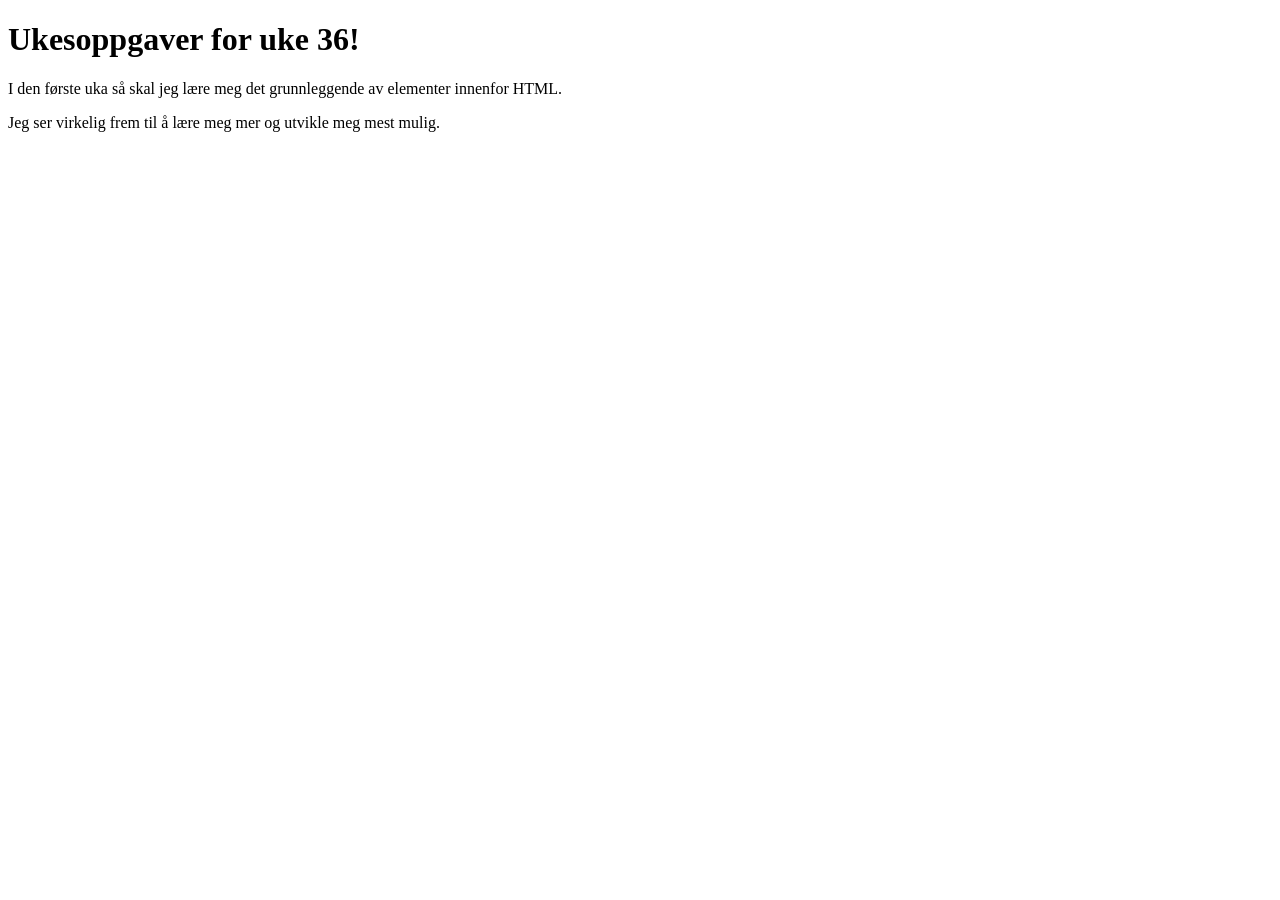
==== index.html @ 10407c15 "Oppdater index.html" ====
<!doctype html>
<html lang="no">
  <head>
    <meta charset="UTF-8" />
    <meta name="viewport" content="width=device-width, initial-scale=1.0" />
    <title>Ukesoppgaver - Min første nettside</title>
  </head>
  <body>
    <h1>Ukesoppgaver for uke 36!</h1>
    <p>I den første uka så skal jeg lære meg det grunnleggende av elementer innenfor HTML.</p>
    <P>Jeg ser virkelig frem til å lære meg mer og utvikle meg mest mulig.</P>
  </body>
</html>
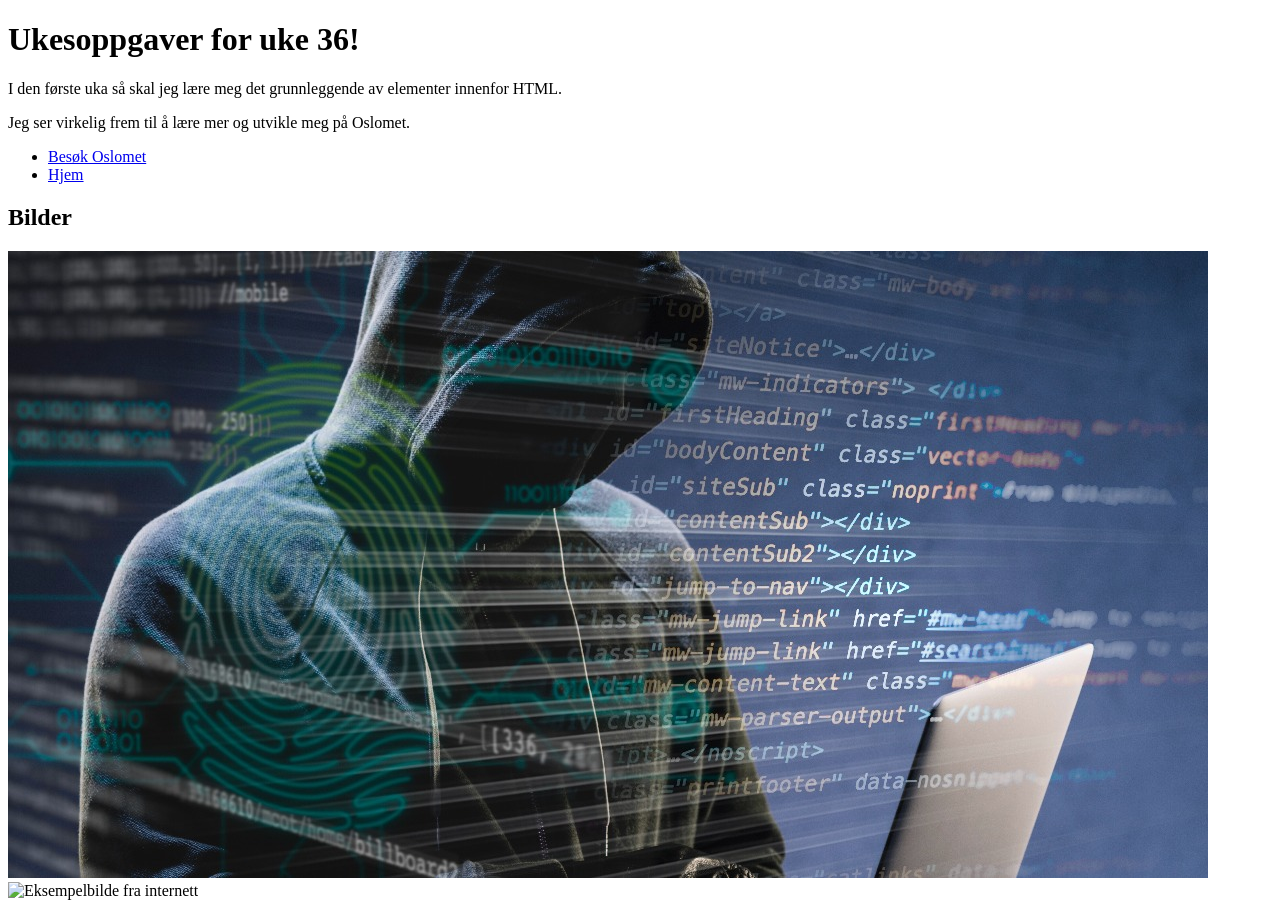
==== commit 7c3d9932: "Add images and update index for Task 4" ====
--- a/index.html
+++ b/index.html
@@ -1,13 +1,28 @@
 <!doctype html>
 <html lang="no">
-  <head>
+<head>
     <meta charset="UTF-8" />
     <meta name="viewport" content="width=device-width, initial-scale=1.0" />
-    <title>Ukesoppgaver - Min første nettside</title>
-  </head>
-  <body>
-    <h1>Ukesoppgaver for uke 36!</h1>
-    <p>I den første uka så skal jeg lære meg det grunnleggende av elementer innenfor HTML.</p>
-    <P>Jeg ser virkelig frem til å lære meg mer og utvikle meg mest mulig.</P>
-  </body>
+  <title>Ukesoppgaver - Min første nettside</title>
+</head>
+<body>
+   <h1>Ukesoppgaver for uke 36!</h1>
+   <p>I den første uka så skal jeg lære meg det grunnleggende av elementer innenfor HTML.</p>
+   <P>Jeg ser virkelig frem til å lære mer og utvikle meg på Oslomet.</P>
+
+   <nav>
+    <ul>
+      <li><a href="https://www.oslomet.no" targets="_blank" rel="noopener">Besøk Oslomet</a>
+      <li><a href="#">Hjem</a></li>
+    </ul>
+   </nav>
+
+   <h2>Bilder</h2>
+   
+    <!-- Relativ sti: lokalt bilde -->
+    <img src="images/linkedin-shared-link-6.jpg" alt="Lokalt bilde fra images-mappen" />
+
+    <!-- Absolutt URL: bilde fra internett -->
+    <img src="https://picsum.photos/800/500?random=2" alt="Eksempelbilde fra internett" />
+</body>
 </html>
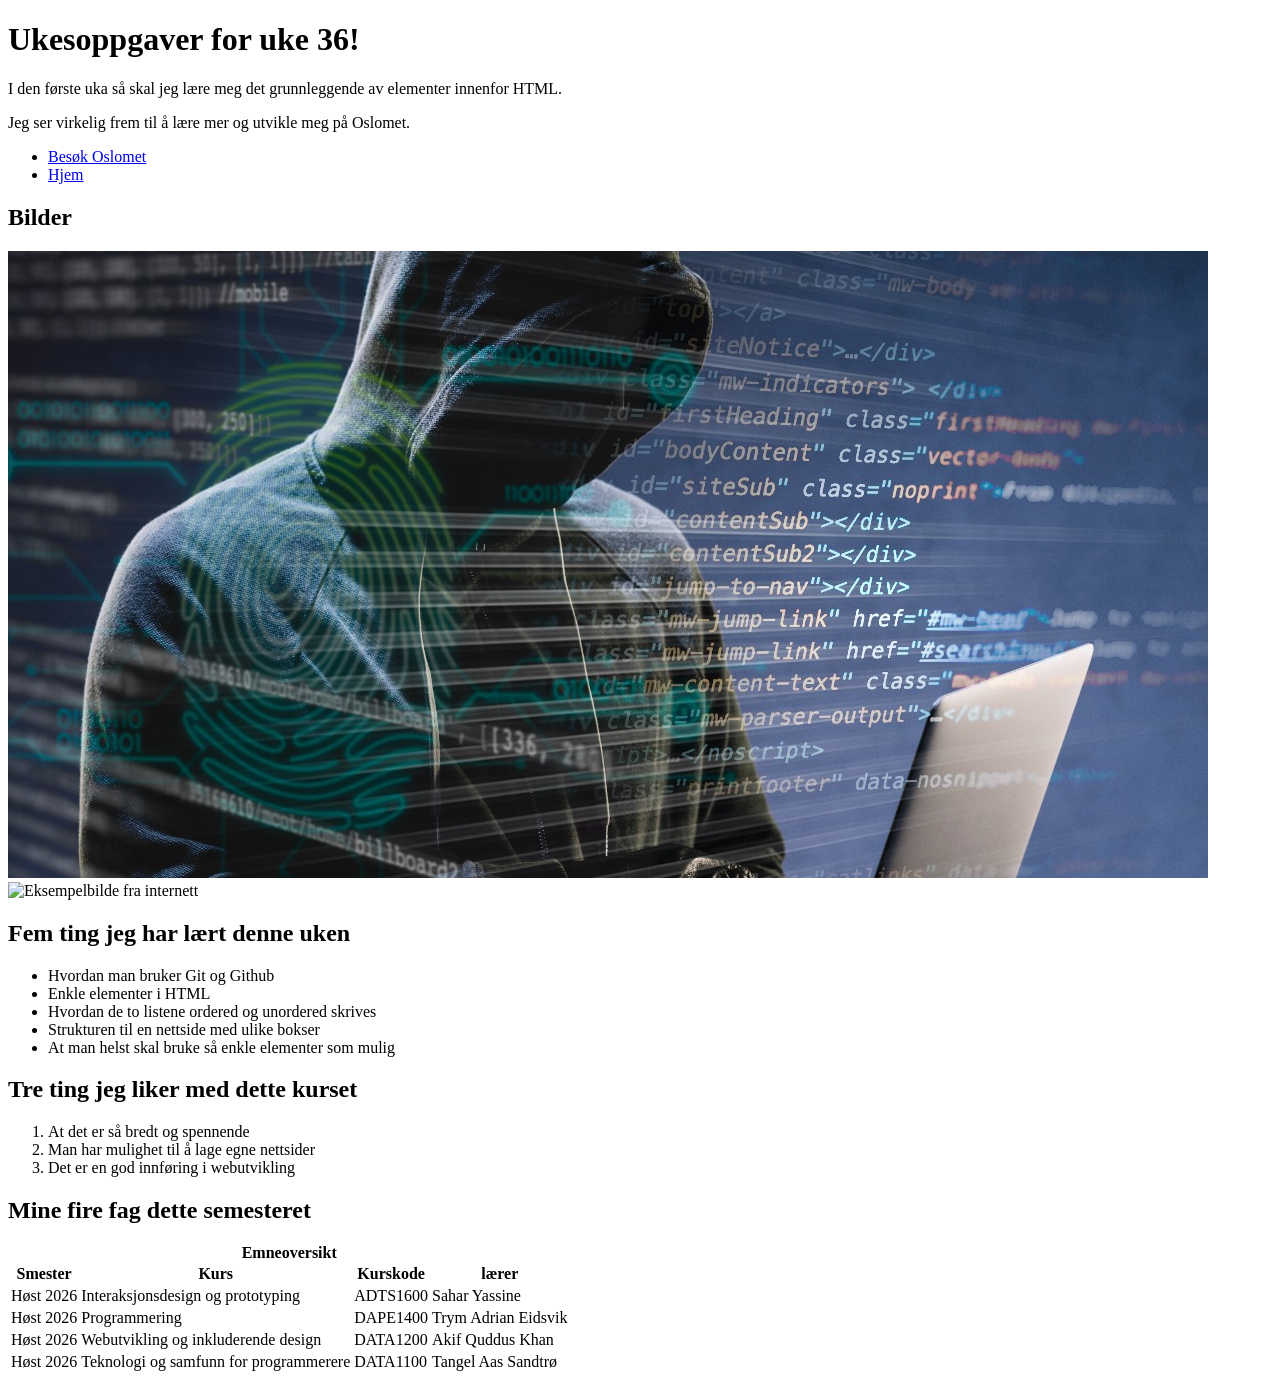
==== commit cb93e54a: "Legger til oppgaver" ====
--- a/index.html
+++ b/index.html
@@ -18,11 +18,72 @@
    </nav>
 
    <h2>Bilder</h2>
-   
+
     <!-- Relativ sti: lokalt bilde -->
     <img src="images/linkedin-shared-link-6.jpg" alt="Lokalt bilde fra images-mappen" />
 
     <!-- Absolutt URL: bilde fra internett -->
     <img src="https://picsum.photos/800/500?random=2" alt="Eksempelbilde fra internett" />
+
+
+
+
+    <h2>Fem ting jeg har lært denne uken</h2>
+
+
+<ul> 
+<li>Hvordan man bruker Git og Github</li>
+<li>Enkle elementer i HTML</li>
+<li>Hvordan de to listene ordered og unordered skrives</li>
+<li>Strukturen til en nettside med ulike bokser</li>
+<li>At man helst skal bruke så enkle elementer som mulig</li>
+</ul>
+
+
+
+      <h2>Tre ting jeg liker med dette kurset</h2>
+
+<ol>
+  <li>At det er så bredt og spennende</li>
+  <li>Man har mulighet til å lage egne nettsider</li>
+  <li>Det er en god innføring i webutvikling</li>
+</ol>
+
+<h2>Mine fire fag dette semesteret</h2>
+<table>
+
+<caption><b>Emneoversikt</b></caption>
+
+<tr>
+     <th>Smester</th>
+     <th>Kurs</th>
+     <th>Kurskode</th>
+     <th>lærer</th>
+</tr>
+<tr>
+     <td>Høst 2026</td>
+     <td>Interaksjonsdesign og prototyping</td>
+     <td>ADTS1600</td>
+     <td>Sahar Yassine </td>
+</tr>
+<tr>
+      <td>Høst 2026</td>
+      <td>Programmering</td>
+      <td>DAPE1400</td>
+      <td>Trym Adrian Eidsvik</td>
+</tr>
+<tr>
+      <td>Høst 2026</td>
+      <td>Webutvikling og inkluderende design</td>
+      <td>DATA1200</td>
+      <td>Akif Quddus Khan</td>
+</tr>
+<tr>
+      <td>Høst 2026</td>
+      <td>Teknologi og samfunn for programmerere</td>
+      <td>DATA1100</td>
+      <td>Tangel Aas Sandtrø</td>
+</tr>
+</table>
 </body>
 </html>
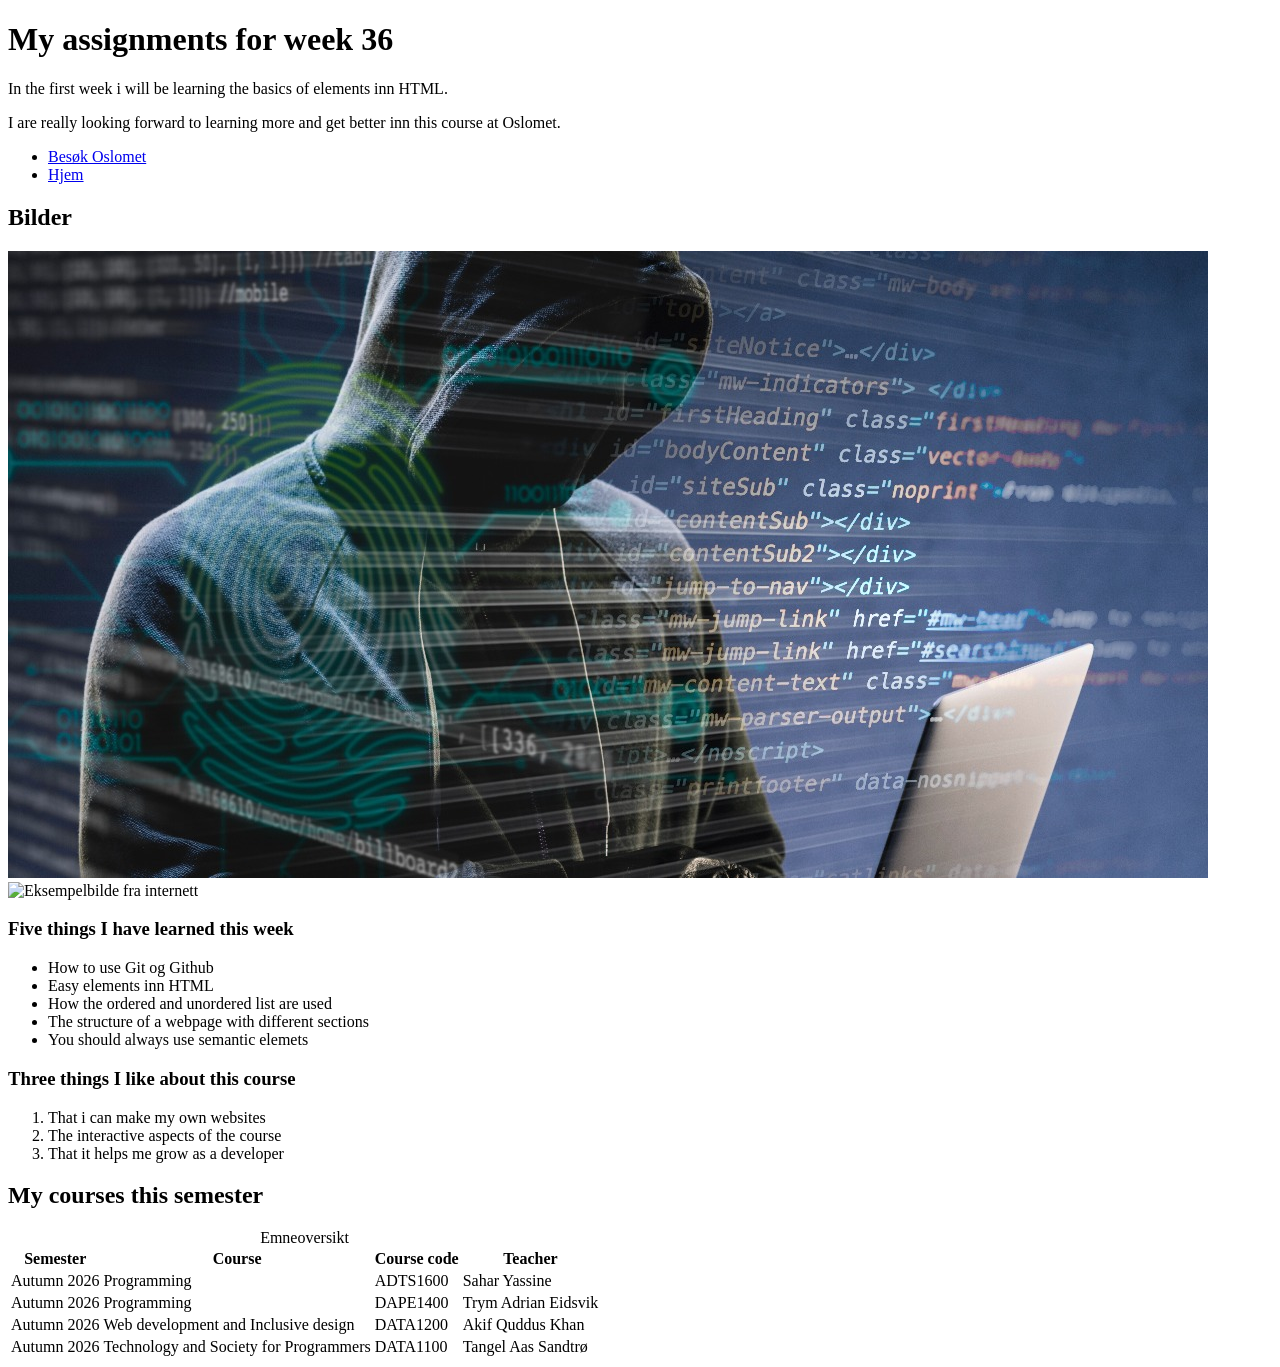
==== commit 62cb1930: "Legger til oppgaver" ====
--- a/index.html
+++ b/index.html
@@ -3,12 +3,12 @@
 <head>
     <meta charset="UTF-8" />
     <meta name="viewport" content="width=device-width, initial-scale=1.0" />
-  <title>Ukesoppgaver - Min første nettside</title>
+  <title>Week 36 - My first website</title>
 </head>
 <body>
-   <h1>Ukesoppgaver for uke 36!</h1>
-   <p>I den første uka så skal jeg lære meg det grunnleggende av elementer innenfor HTML.</p>
-   <P>Jeg ser virkelig frem til å lære mer og utvikle meg på Oslomet.</P>
+   <h1>My assignments for week 36</h1>
+   <p>In the first week i will be learning the basics of elements inn HTML.</p>
+   <P>I are really looking forward to learning more and get better inn this course at Oslomet.</P>
 
    <nav>
     <ul>
@@ -28,59 +28,59 @@
 
 
 
-    <h2>Fem ting jeg har lært denne uken</h2>
+    <h3>Five things I have learned this week</h3>
 
 
 <ul> 
-<li>Hvordan man bruker Git og Github</li>
-<li>Enkle elementer i HTML</li>
-<li>Hvordan de to listene ordered og unordered skrives</li>
-<li>Strukturen til en nettside med ulike bokser</li>
-<li>At man helst skal bruke så enkle elementer som mulig</li>
+<li>How to use Git og Github</li>
+<li>Easy elements inn HTML</li>
+<li>How the ordered and unordered list are used</li>
+<li>The structure of a webpage with different sections</li>
+<li>You should always use semantic elemets</li>
 </ul>
 
 
 
-      <h2>Tre ting jeg liker med dette kurset</h2>
+    <h3>Three things I like about this course</h3>
 
 <ol>
-  <li>At det er så bredt og spennende</li>
-  <li>Man har mulighet til å lage egne nettsider</li>
-  <li>Det er en god innføring i webutvikling</li>
+  <li>That i can make my own websites</li>
+  <li>The interactive aspects of the course</li>
+  <li>That it helps me grow as a developer</li>
 </ol>
 
-<h2>Mine fire fag dette semesteret</h2>
+<h2>My courses this semester</h2>
 <table>
 
-<caption><b>Emneoversikt</b></caption>
+<caption>Emneoversikt</caption>
 
 <tr>
-     <th>Smester</th>
-     <th>Kurs</th>
-     <th>Kurskode</th>
-     <th>lærer</th>
+     <th>Semester</th>
+     <th>Course</th>
+     <th>Course code</th>
+     <th>Teacher</th>
 </tr>
 <tr>
-     <td>Høst 2026</td>
-     <td>Interaksjonsdesign og prototyping</td>
+     <td>Autumn 2026</td>
+     <td>Programming</td>
      <td>ADTS1600</td>
      <td>Sahar Yassine </td>
 </tr>
 <tr>
-      <td>Høst 2026</td>
-      <td>Programmering</td>
+      <td>Autumn 2026</td>
+      <td>Programming</td>
       <td>DAPE1400</td>
       <td>Trym Adrian Eidsvik</td>
 </tr>
 <tr>
-      <td>Høst 2026</td>
-      <td>Webutvikling og inkluderende design</td>
+      <td>Autumn 2026</td>
+      <td>Web development and Inclusive design</td>
       <td>DATA1200</td>
       <td>Akif Quddus Khan</td>
 </tr>
 <tr>
-      <td>Høst 2026</td>
-      <td>Teknologi og samfunn for programmerere</td>
+      <td>Autumn 2026</td>
+      <td>Technology and Society for Programmers</td>
       <td>DATA1100</td>
       <td>Tangel Aas Sandtrø</td>
 </tr>
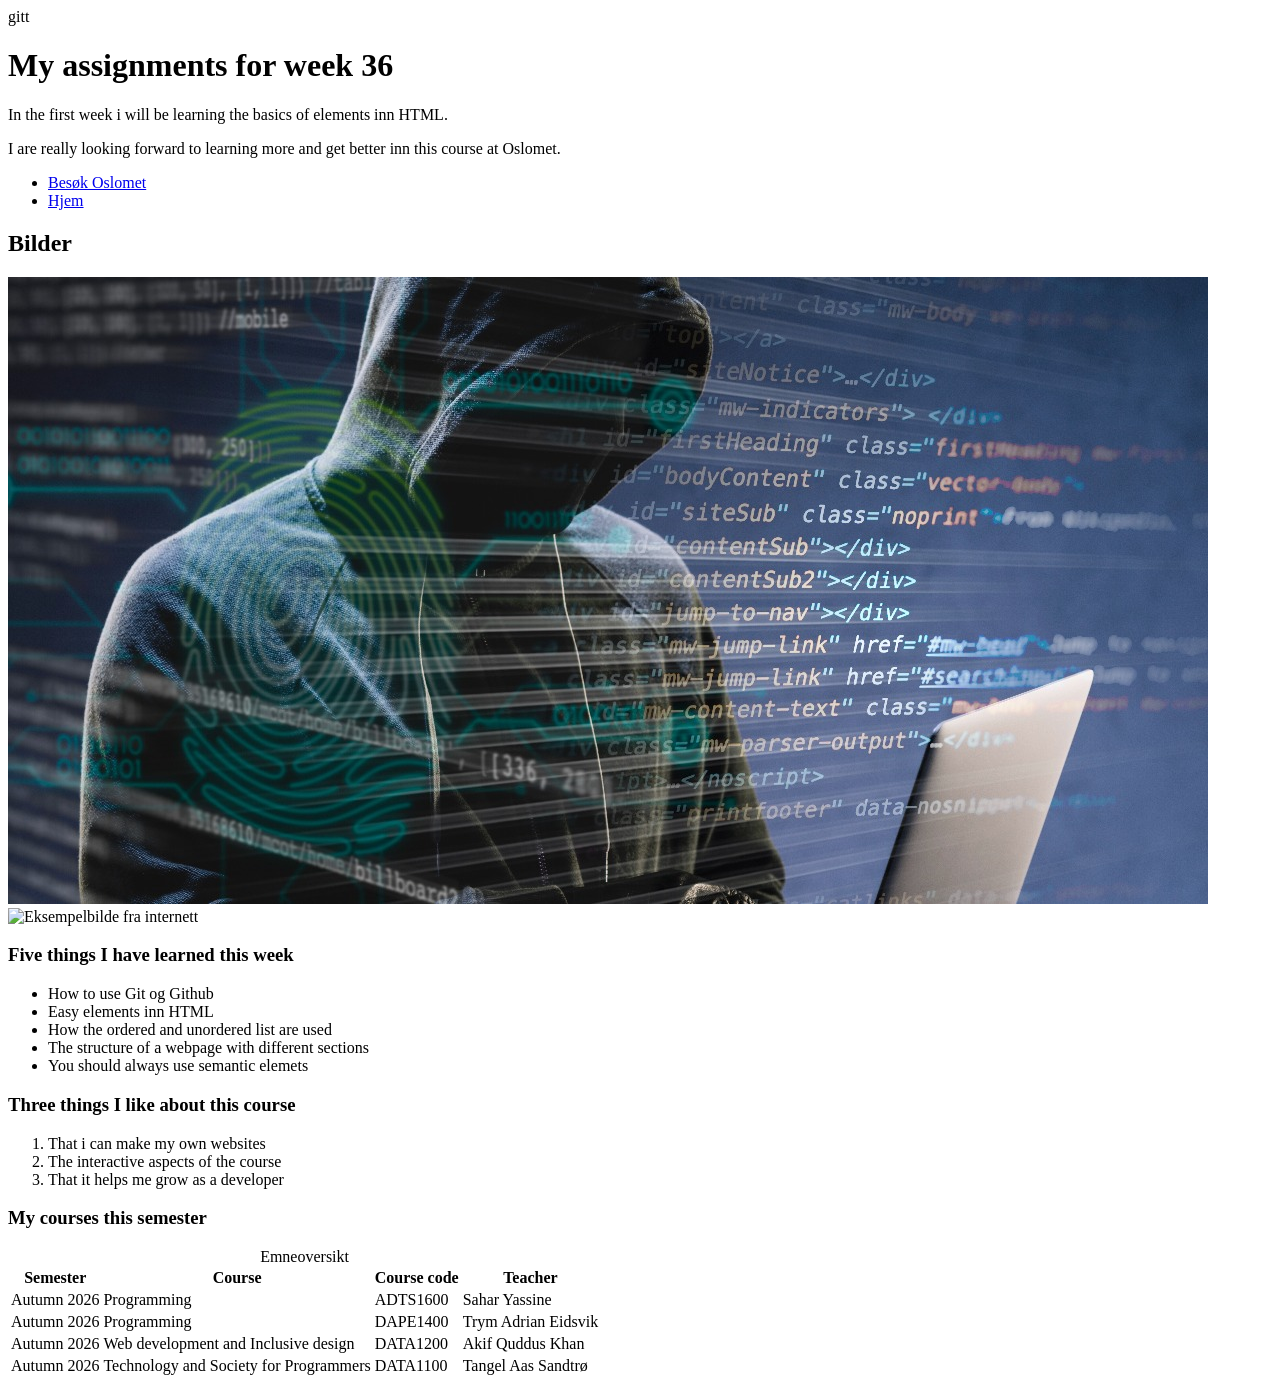
==== commit 2752e944: "Final polish" ====
--- a/index.html
+++ b/index.html
@@ -1,8 +1,6 @@
 <!doctype html>
-<html lang="no">
+<html lang="no">gitt
 <head>
-    <meta charset="UTF-8" />
-    <meta name="viewport" content="width=device-width, initial-scale=1.0" />
   <title>Week 36 - My first website</title>
 </head>
 <body>
@@ -49,7 +47,7 @@
   <li>That it helps me grow as a developer</li>
 </ol>
 
-<h2>My courses this semester</h2>
+<h3>My courses this semester</h3>
 <table>
 
 <caption>Emneoversikt</caption>
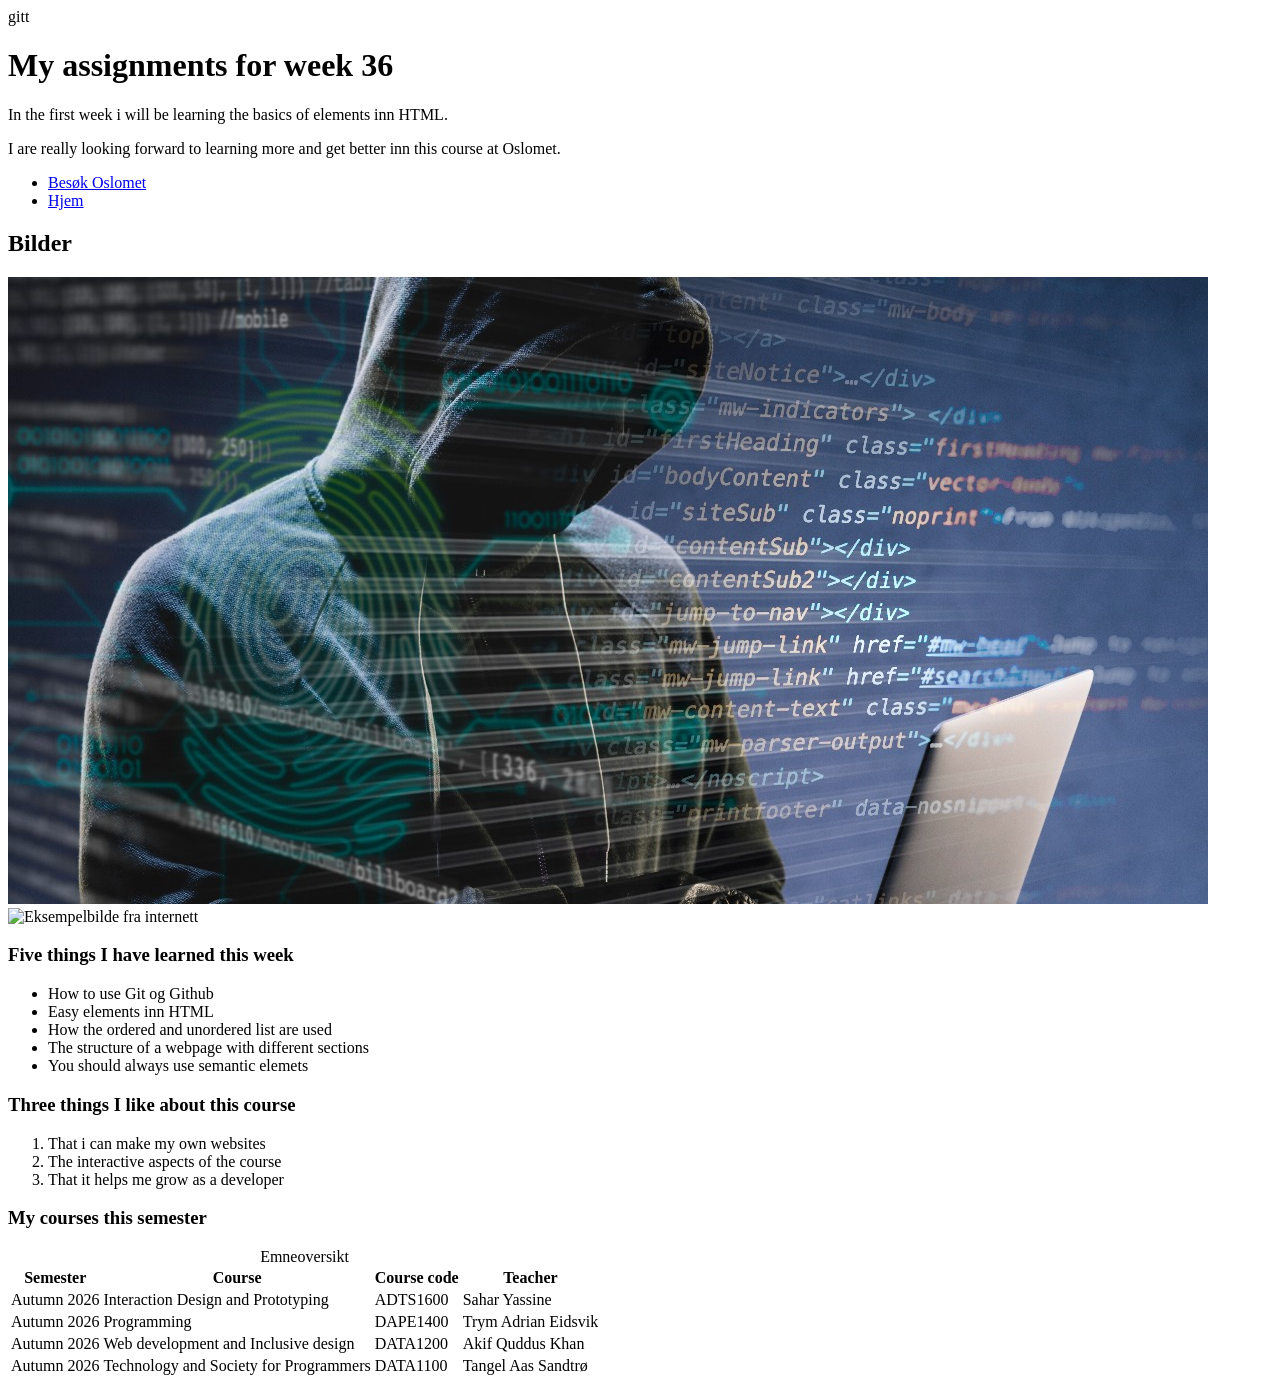
==== commit 4977127e: "Final polish" ====
--- a/index.html
+++ b/index.html
@@ -60,7 +60,7 @@
 </tr>
 <tr>
      <td>Autumn 2026</td>
-     <td>Programming</td>
+     <td>Interaction Design and Prototyping</td>
      <td>ADTS1600</td>
      <td>Sahar Yassine </td>
 </tr>
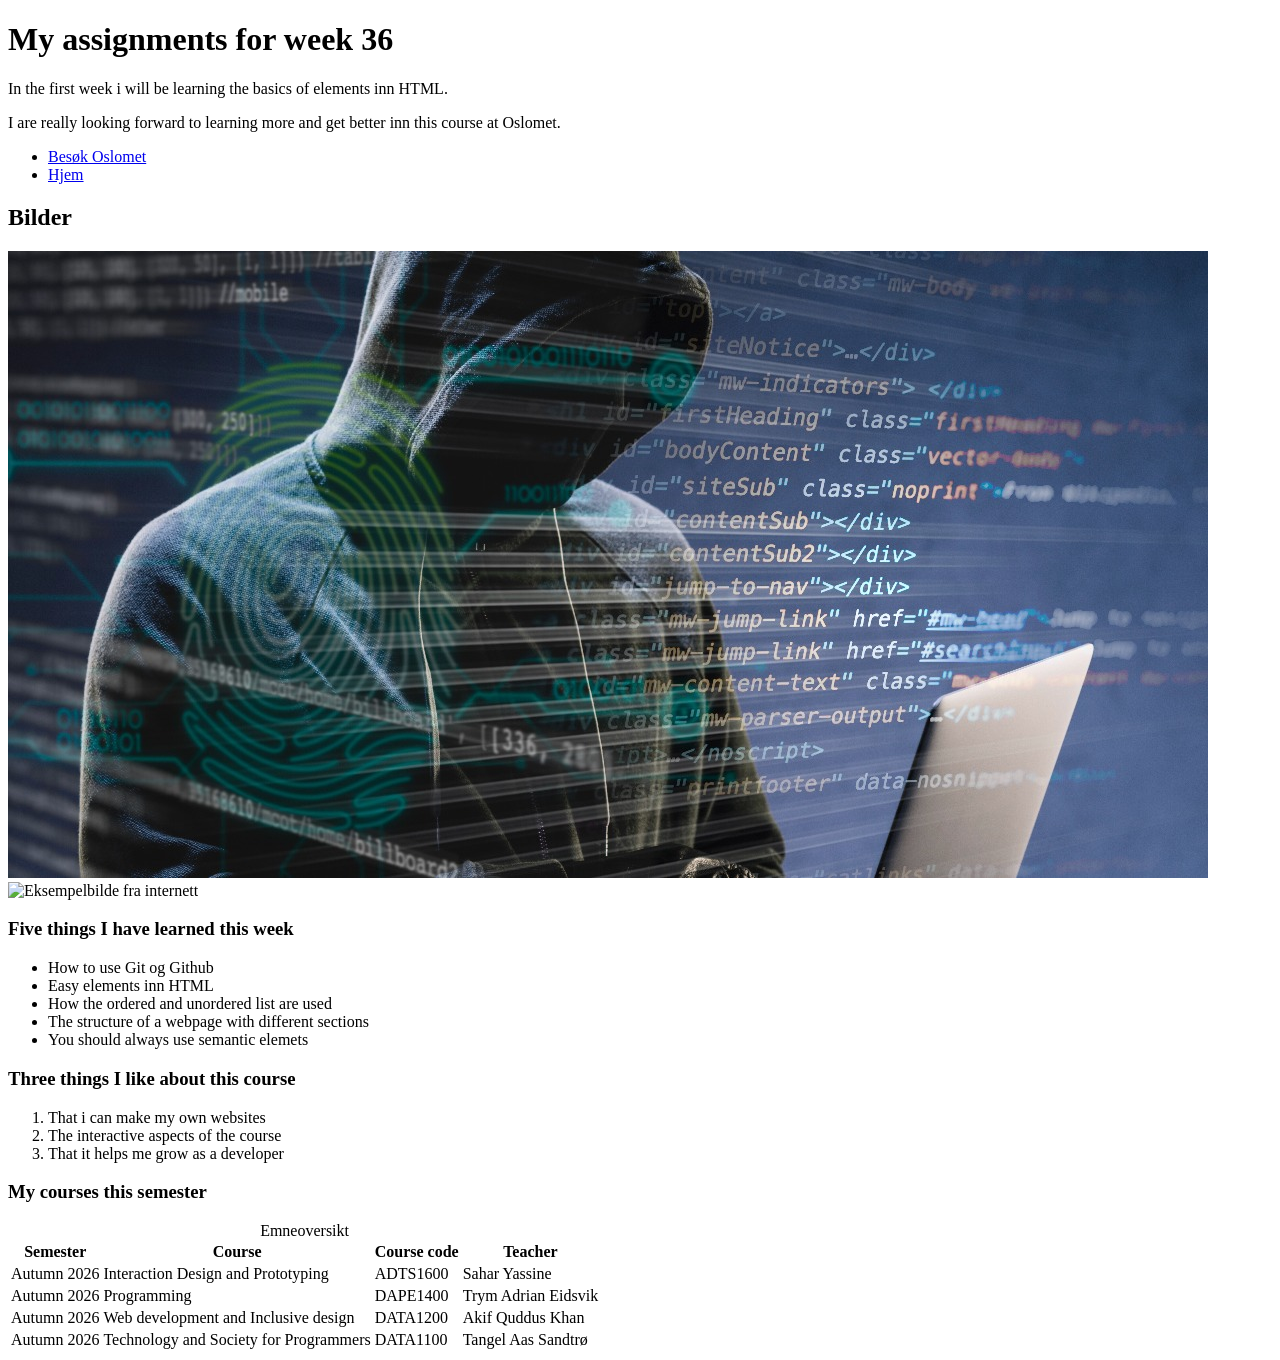
==== commit 221dc815: "Final polish" ====
--- a/index.html
+++ b/index.html
@@ -1,5 +1,5 @@
 <!doctype html>
-<html lang="no">gitt
+<html>
 <head>
   <title>Week 36 - My first website</title>
 </head>
@@ -10,7 +10,7 @@
 
    <nav>
     <ul>
-      <li><a href="https://www.oslomet.no" targets="_blank" rel="noopener">Besøk Oslomet</a>
+      <li><a href="https://www.oslomet.no" targets="_blank" rel="noopener">Besøk Oslomet</a></li>
       <li><a href="#">Hjem</a></li>
     </ul>
    </nav>
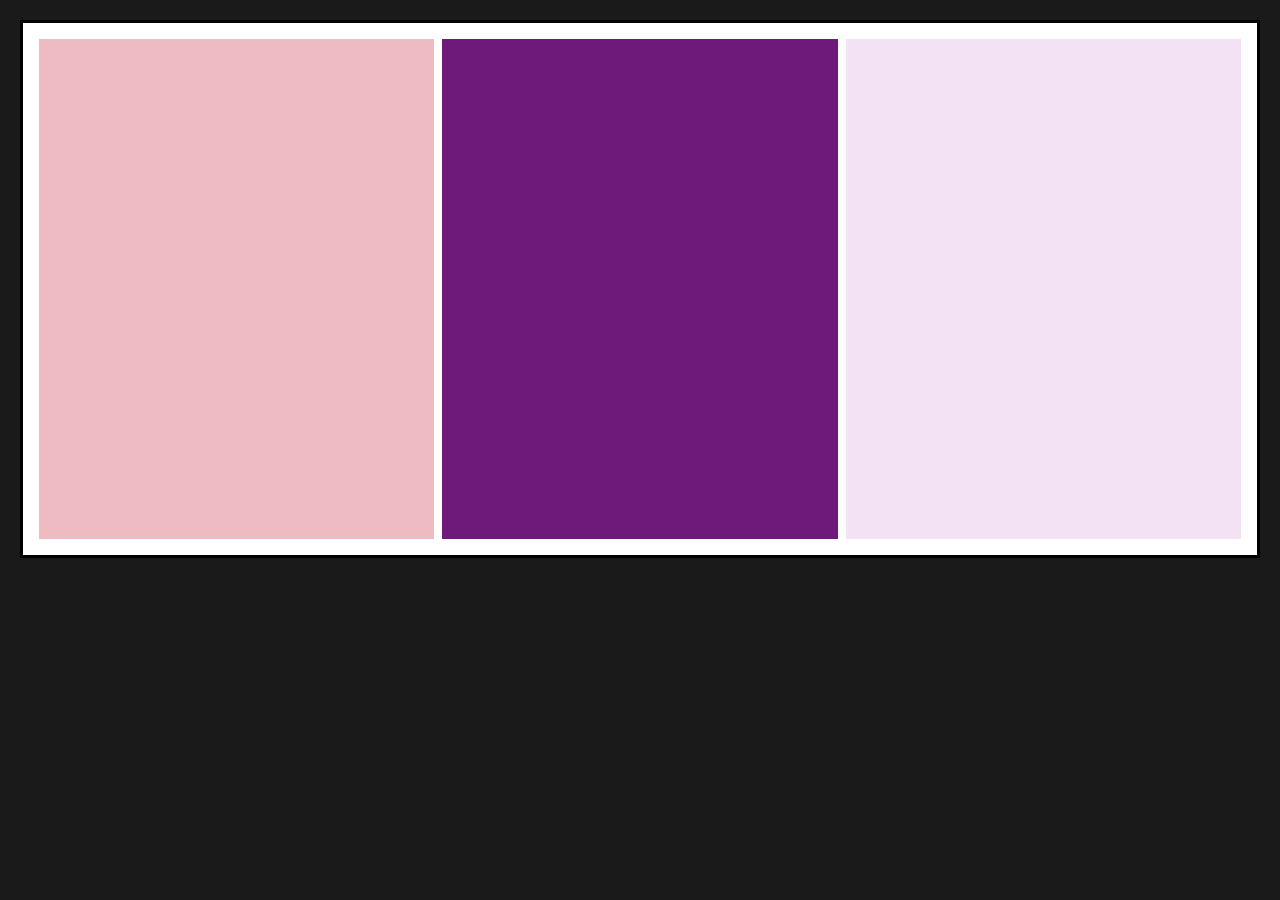
==== commit f97bd7fc: "Add files via upload Implementert responsiv grid-layout med media queries for uke 40" ====
--- a/index.html
+++ b/index.html
@@ -1,87 +1,23 @@
-<!doctype html>
-<html>
+<!DOCTYPE html>
+<html lang="en">
 <head>
-  <title>Week 36 - My first website</title>
+  <meta charset="UTF-8">
+  <meta name="viewport" content="width=device-width, initial-scale=1.0">
+  <title>Practical task week 40</title>
+  <link rel="stylesheet" href="style.css">
 </head>
 <body>
-   <h1>My assignments for week 36</h1>
-   <p>In the first week i will be learning the basics of elements inn HTML.</p>
-   <P>I are really looking forward to learning more and get better inn this course at Oslomet.</P>
 
-   <nav>
-    <ul>
-      <li><a href="https://www.oslomet.no" targets="_blank" rel="noopener">Besøk Oslomet</a></li>
-      <li><a href="#">Hjem</a></li>
-    </ul>
-   </nav>
+  <main class="wrapper">
+    <div class="box box1"></div>
+    <div class="box box2"></div>
+    <div class="box box3"></div>
+  </main>
 
-   <h2>Bilder</h2>
-
-    <!-- Relativ sti: lokalt bilde -->
-    <img src="images/linkedin-shared-link-6.jpg" alt="Lokalt bilde fra images-mappen" />
-
-    <!-- Absolutt URL: bilde fra internett -->
-    <img src="https://picsum.photos/800/500?random=2" alt="Eksempelbilde fra internett" />
+</body>
+</html>
 
 
 
 
-    <h3>Five things I have learned this week</h3>
 
-
-<ul> 
-<li>How to use Git og Github</li>
-<li>Easy elements inn HTML</li>
-<li>How the ordered and unordered list are used</li>
-<li>The structure of a webpage with different sections</li>
-<li>You should always use semantic elemets</li>
-</ul>
-
-
-
-    <h3>Three things I like about this course</h3>
-
-<ol>
-  <li>That i can make my own websites</li>
-  <li>The interactive aspects of the course</li>
-  <li>That it helps me grow as a developer</li>
-</ol>
-
-<h3>My courses this semester</h3>
-<table>
-
-<caption>Emneoversikt</caption>
-
-<tr>
-     <th>Semester</th>
-     <th>Course</th>
-     <th>Course code</th>
-     <th>Teacher</th>
-</tr>
-<tr>
-     <td>Autumn 2026</td>
-     <td>Interaction Design and Prototyping</td>
-     <td>ADTS1600</td>
-     <td>Sahar Yassine </td>
-</tr>
-<tr>
-      <td>Autumn 2026</td>
-      <td>Programming</td>
-      <td>DAPE1400</td>
-      <td>Trym Adrian Eidsvik</td>
-</tr>
-<tr>
-      <td>Autumn 2026</td>
-      <td>Web development and Inclusive design</td>
-      <td>DATA1200</td>
-      <td>Akif Quddus Khan</td>
-</tr>
-<tr>
-      <td>Autumn 2026</td>
-      <td>Technology and Society for Programmers</td>
-      <td>DATA1100</td>
-      <td>Tangel Aas Sandtrø</td>
-</tr>
-</table>
-</body>
-</html>
--- a/style.css
+++ b/style.css
@@ -0,0 +1,83 @@
+* {
+  box-sizing: border-box;
+}
+
+body {
+  background-color: #1a1a1a;
+  margin: 0;
+}
+
+.wrapper {
+  background-color: white;
+  border: 3px solid black;
+  padding: 16px;
+  margin: 20px;
+
+  display: grid;
+  gap: 8px;
+}
+
+.box {
+  min-height: 60px;
+}
+
+.box1 {
+  background-color: #eebbc3;
+}
+
+.box2 {
+  background-color: #6d1a7a;
+}
+
+.box3 {
+  background-color: #f3e2f3;
+}
+
+/* How the page should look up until 800px */
+@media (max-width: 800px) {
+  .wrapper {
+    grid-template-columns: 2fr 1fr;
+    grid-template-rows: auto auto;
+    grid-template-areas:
+      "pink   lavender"
+      "purple lavender";
+  }
+
+  .box1 {
+    grid-area: pink;
+    min-height: 260px;
+  }
+
+  .box2 {
+    grid-area: purple;
+    min-height: 120px;
+  }
+
+  .box3 {
+    grid-area: lavender;
+  }
+}
+
+/* How the page should look after 800px */
+@media (min-width: 801px) {
+  .wrapper {
+    grid-template-columns: 1fr 1fr 1fr;
+    grid-template-areas: "pink purple lavender";
+  }
+
+  .box1 {
+    grid-area: pink;
+  }
+
+  .box2 {
+    grid-area: purple;
+  }
+
+  .box3 {
+    grid-area: lavender;
+  }
+
+  .box {
+    min-height: 500px;
+  }
+}
